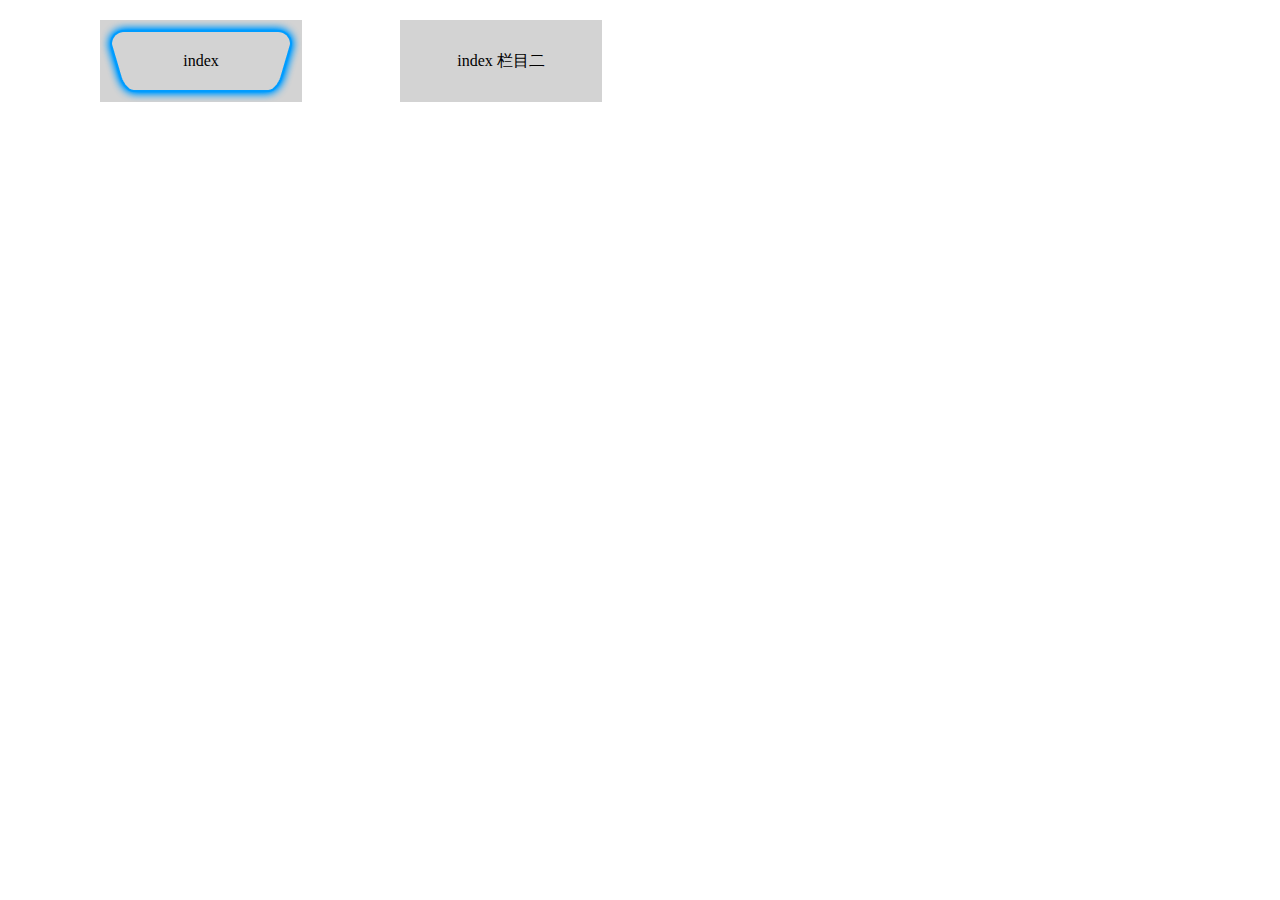
==== pages/index.html @ 436e67bb "Initial commit" ====
<!DOCTYPE html PUBLIC "-//W3C//DTD XHTML 1.0 Transitional//EN" "http://www.w3.org/TR/xhtml1/DTD/xhtml1-transitional.dtd">
<html xmlns="http://www.w3.org/1999/xhtml">

<head>
    <meta http-equiv="Content-Type" content="text/html; charset=utf-8" />
    <title>index</title>
    <meta name="page-view-size" content="1280*720" />
    <link rel="stylesheet" href="../sass/common.min.css">
    <link rel="stylesheet" href="../sass/index.min.css">
</head>

<body>
    <div id="content">
        <!-- 导航栏 -->
        <div class="nav">
            <div class="item" id="area0_list_0">
                <img class="focus_img" src="../images/foc.png" alt="" />
                <div class="txt" id="area0_txt_0">index</div>
            </div>

            <div class="item" id="area0_list_1">
                <img class="focus_img" src="../images/foc.png" alt="" />
                <div class="txt" id="area0_txt_1">index 栏目二</div>
            </div>
        </div>

        <!-- <div class="image_show">
            <img src="../images/pic_2.jpg" alt="">
        </div> -->
    </div>
    <script src="../js/jquery-1.8.3.min.js"></script>
    <script src="../js/WkEpg.js"></script>
    <script src="../js/index.js"></script>
</body>

</html>
---- sass/common.min.css ----
*{margin:0;padding:0}#iframe{width:1280px;height:720px;background:lightblue}.item .focus_img{visibility:hidden}.item_focus .focus_img{visibility:visible}#content{width:1280px;height:720px;position:absolute}.focus_img,.item,.pic,.txt{position:absolute}
---- sass/index.min.css ----
.nav{top:50px}.nav .item{width:202px;height:82px;top:20px;left:30px;background:lightgray}.nav .item .txt{width:100%;height:82px;line-height:82px;text-align:center}.nav #area0_list_0{left:100px}.nav #area0_list_1{left:400px}
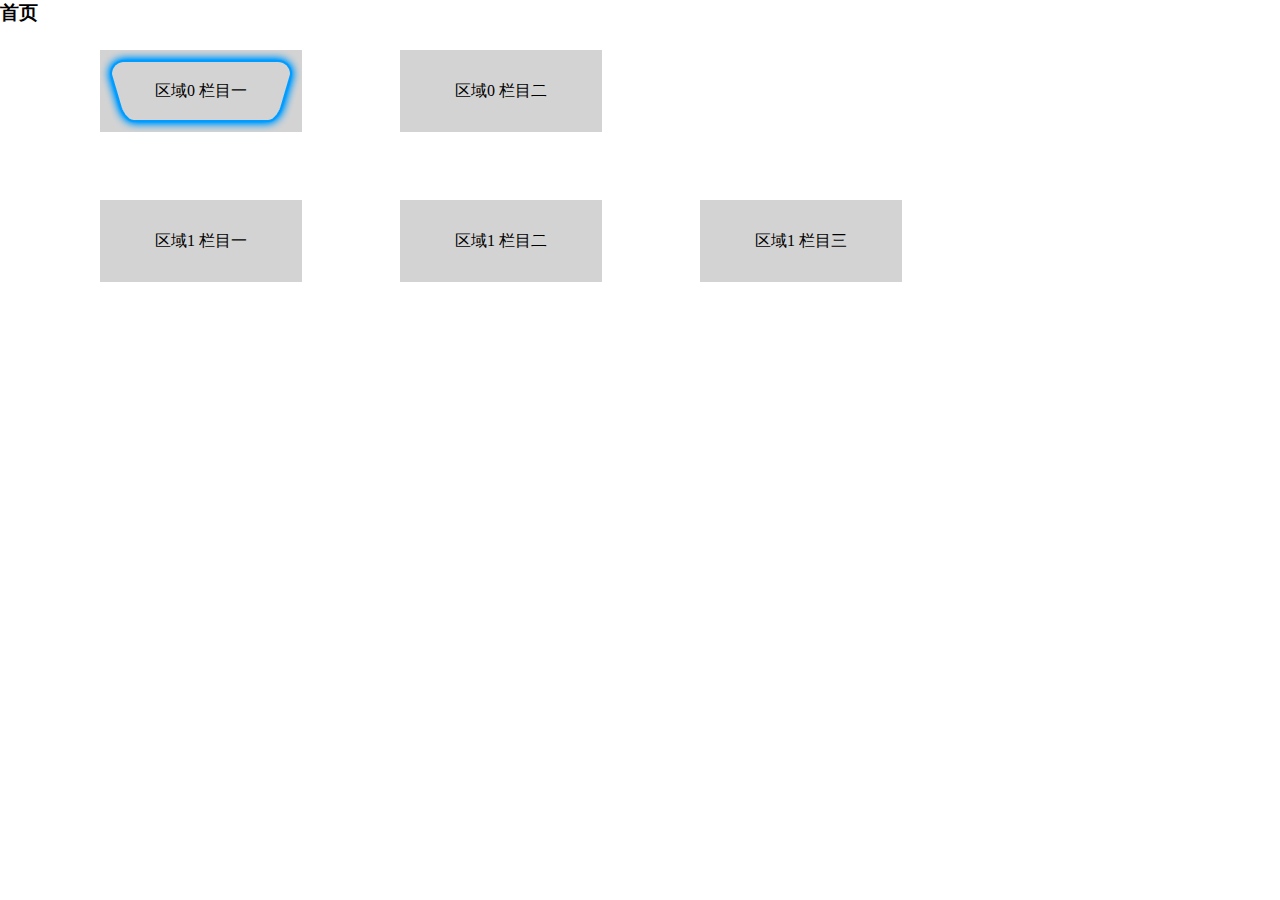
==== commit aa1ba126: "修改页面" ====
--- a/pages/index.html
+++ b/pages/index.html
@@ -11,17 +11,36 @@
 
 <body>
     <div id="content">
+        <h3>首页</h3>
         <!-- 导航栏 -->
         <div class="nav">
             <div class="item" id="area0_list_0">
                 <img class="focus_img" src="../images/foc.png" alt="" />
-                <div class="txt" id="area0_txt_0">index</div>
+                <div class="txt" id="area0_txt_0">区域0 栏目一</div>
             </div>
 
             <div class="item" id="area0_list_1">
                 <img class="focus_img" src="../images/foc.png" alt="" />
-                <div class="txt" id="area0_txt_1">index 栏目二</div>
+                <div class="txt" id="area0_txt_1">区域0 栏目二</div>
             </div>
+        </div>
+
+        <div class="content">
+            <div class="item" id="area1_list_0">
+                <img class="focus_img" src="../images/foc.png" alt="" />
+                <div class="txt" id="area1_txt_0">区域1 栏目一</div>
+            </div>
+
+            <div class="item" id="area1_list_1">
+                <img class="focus_img" src="../images/foc.png" alt="" />
+                <div class="txt" id="area1_txt_1">区域1 栏目二</div>
+            </div>
+
+            <div class="item" id="area1_list_2">
+                <img class="focus_img" src="../images/foc.png" alt="" />
+                <div class="txt" id="area1_txt_2">区域1 栏目三</div>
+            </div>
+
         </div>
 
         <!-- <div class="image_show">
--- a/sass/index.min.css
+++ b/sass/index.min.css
@@ -1 +1 @@
-.nav{top:50px}.nav .item{width:202px;height:82px;top:20px;left:30px;background:lightgray}.nav .item .txt{width:100%;height:82px;line-height:82px;text-align:center}.nav #area0_list_0{left:100px}.nav #area0_list_1{left:400px}
+.nav .item{width:202px;height:82px;top:50px;left:30px;background:lightgray}.nav .item .txt{width:100%;height:82px;line-height:82px;text-align:center}.nav #area0_list_0{left:100px}.nav #area0_list_1{left:400px}.content .item{width:202px;height:82px;top:200px;left:30px;background:lightgray}.content .item .txt{width:100%;height:82px;line-height:82px;text-align:center}.content #area1_list_0{left:100px}.content #area1_list_1{left:400px}.content #area1_list_2{left:700px}
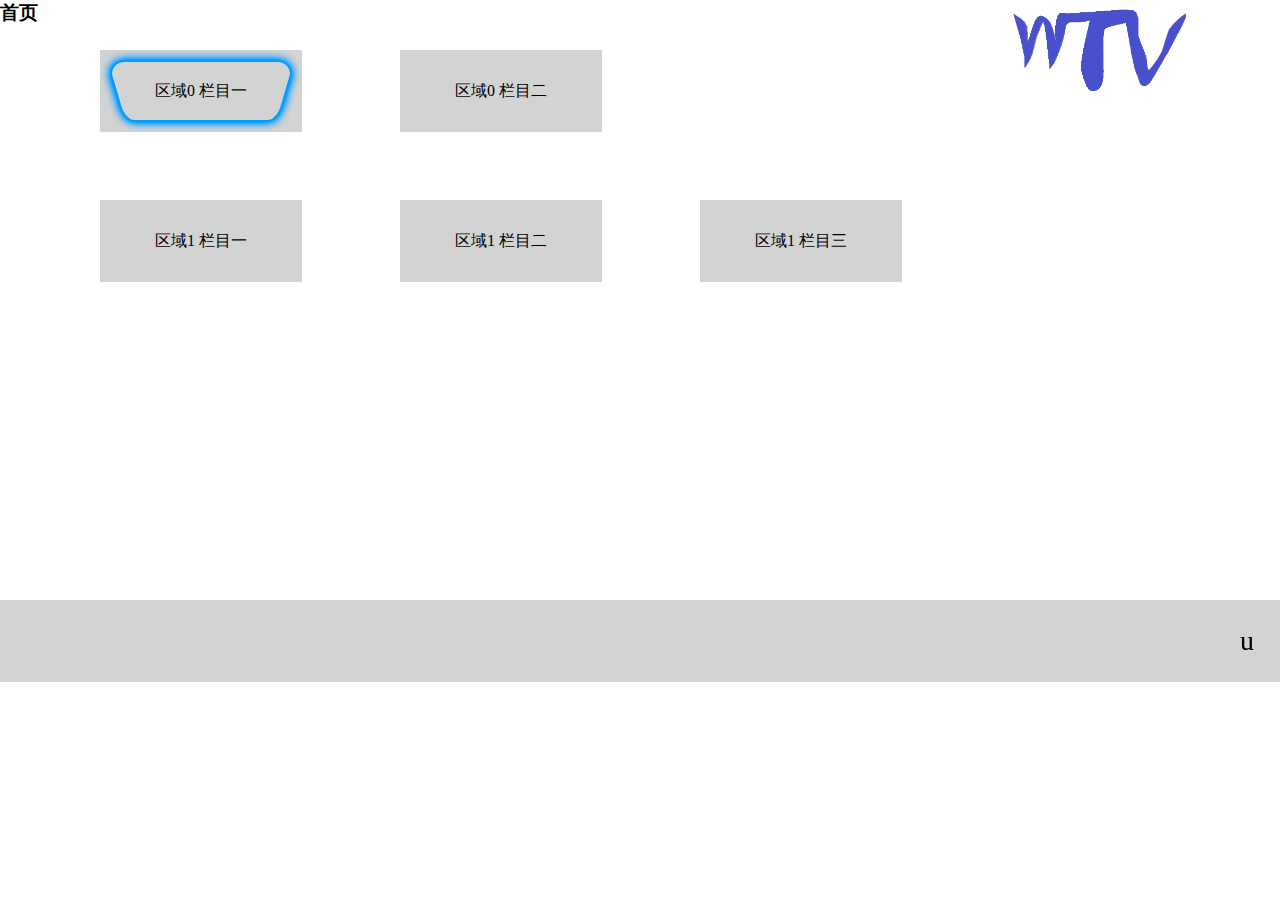
==== commit b483156f: "添加背景图片，logo，修改样式" ====
--- a/pages/index.html
+++ b/pages/index.html
@@ -12,6 +12,9 @@
 <body>
     <div id="content">
         <h3>首页</h3>
+        <div class="logo">
+            <img src="../images/logo.png" alt="">
+        </div>
         <!-- 导航栏 -->
         <div class="nav">
             <div class="item" id="area0_list_0">
@@ -40,9 +43,15 @@
                 <img class="focus_img" src="../images/foc.png" alt="" />
                 <div class="txt" id="area1_txt_2">区域1 栏目三</div>
             </div>
-
         </div>
 
+        <!-- 底部区域 -->
+        <div class="footer">
+            <div class="item" id="area2_list_0">
+                <img class="focus_img" src="../images/foc.png" alt="" />
+                <div class="txt" id="area2_txt_0"></div>
+            </div>
+        </div>
         <!-- <div class="image_show">
             <img src="../images/pic_2.jpg" alt="">
         </div> -->
--- a/sass/common.min.css
+++ b/sass/common.min.css
@@ -1 +1 @@
-*{margin:0;padding:0}#iframe{width:1280px;height:720px;background:lightblue}.item .focus_img{visibility:hidden}.item_focus .focus_img{visibility:visible}#content{width:1280px;height:720px;position:absolute}.focus_img,.item,.pic,.txt{position:absolute}
+*{margin:0;padding:0}#iframe{width:1280px;height:720px;background:url("../images/Beach.jpg") no-repeat}.item .focus_img{visibility:hidden}.item_focus .focus_img{visibility:visible}#content{width:1280px;height:720px;position:absolute}.focus_img,.item,.pic,.txt{position:absolute}h3{position:absolute}.logo{width:200px;position:absolute;left:1000px}.logo img{width:100%}
--- a/sass/index.min.css
+++ b/sass/index.min.css
@@ -1 +1 @@
-.nav .item{width:202px;height:82px;top:50px;left:30px;background:lightgray}.nav .item .txt{width:100%;height:82px;line-height:82px;text-align:center}.nav #area0_list_0{left:100px}.nav #area0_list_1{left:400px}.content .item{width:202px;height:82px;top:200px;left:30px;background:lightgray}.content .item .txt{width:100%;height:82px;line-height:82px;text-align:center}.content #area1_list_0{left:100px}.content #area1_list_1{left:400px}.content #area1_list_2{left:700px}
+.nav .item{width:202px;height:82px;top:50px;left:30px;background:lightgray}.nav .item .txt{width:100%;height:82px;line-height:82px;text-align:center}.nav #area0_list_0{left:100px}.nav #area0_list_1{left:400px}.content .item{width:202px;height:82px;top:200px;left:30px;background:lightgray}.content .item .txt{width:100%;height:82px;line-height:82px;text-align:center}.content #area1_list_0{left:100px}.content #area1_list_1{left:400px}.content #area1_list_2{left:700px}.footer{position:absolute;top:600px;width:100%;font-size:28px;letter-spacing:50px}.footer .item{width:100%;height:82px;background:lightgray}.footer .txt{width:100%;height:82px;line-height:82px;text-align:center}
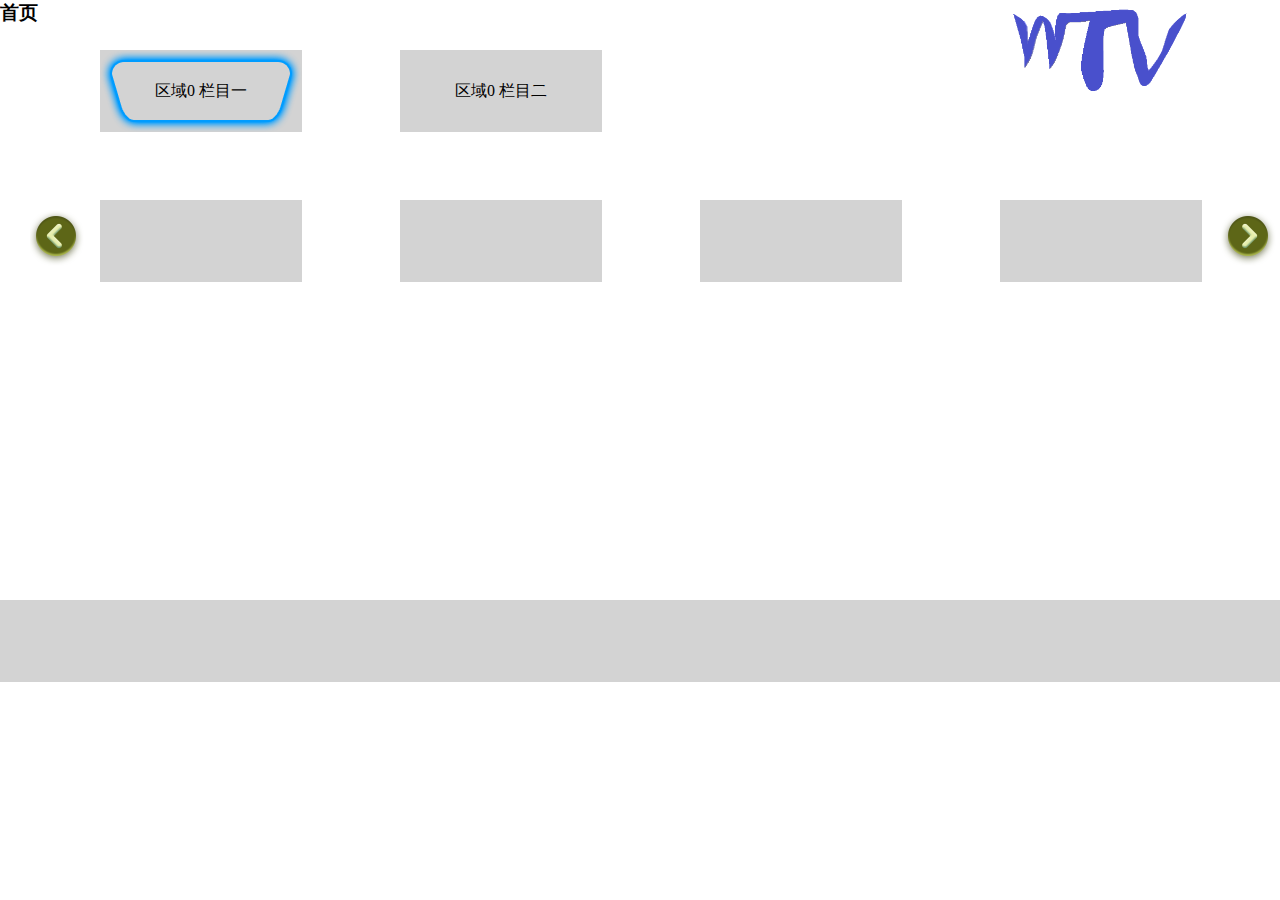
==== commit e480c9b2: "添加首页翻页" ====
--- a/pages/index.html
+++ b/pages/index.html
@@ -29,19 +29,31 @@
         </div>
 
         <div class="content">
+            <div class="go_left">
+                <img src="../images/go_left.png" alt="">
+            </div>
+            <div class="go_right">
+                <img src="../images/go_right.png" alt="">
+            </div>
+
             <div class="item" id="area1_list_0">
                 <img class="focus_img" src="../images/foc.png" alt="" />
-                <div class="txt" id="area1_txt_0">区域1 栏目一</div>
+                <div class="txt" id="area1_txt_0"></div>
             </div>
 
             <div class="item" id="area1_list_1">
                 <img class="focus_img" src="../images/foc.png" alt="" />
-                <div class="txt" id="area1_txt_1">区域1 栏目二</div>
+                <div class="txt" id="area1_txt_1"></div>
             </div>
 
             <div class="item" id="area1_list_2">
                 <img class="focus_img" src="../images/foc.png" alt="" />
-                <div class="txt" id="area1_txt_2">区域1 栏目三</div>
+                <div class="txt" id="area1_txt_2"></div>
+            </div>
+
+            <div class="item" id="area1_list_3">
+                <img class="focus_img" src="../images/foc.png" alt="" />
+                <div class="txt" id="area1_txt_3"></div>
             </div>
         </div>
 
--- a/sass/index.min.css
+++ b/sass/index.min.css
@@ -1 +1 @@
-.nav .item{width:202px;height:82px;top:50px;left:30px;background:lightgray}.nav .item .txt{width:100%;height:82px;line-height:82px;text-align:center}.nav #area0_list_0{left:100px}.nav #area0_list_1{left:400px}.content .item{width:202px;height:82px;top:200px;left:30px;background:lightgray}.content .item .txt{width:100%;height:82px;line-height:82px;text-align:center}.content #area1_list_0{left:100px}.content #area1_list_1{left:400px}.content #area1_list_2{left:700px}.footer{position:absolute;top:600px;width:100%;font-size:28px;letter-spacing:50px}.footer .item{width:100%;height:82px;background:lightgray}.footer .txt{width:100%;height:82px;line-height:82px;text-align:center}
+.nav .item{width:202px;height:82px;top:50px;left:30px;background:lightgray}.nav .item .txt{width:100%;height:82px;line-height:82px;text-align:center}.nav #area0_list_0{left:100px}.nav #area0_list_1{left:400px}.content .item{width:202px;height:82px;top:200px;left:30px;background:lightgray}.content .item .txt{width:100%;height:82px;line-height:82px;text-align:center}.content .go_left,.content .go_right{position:absolute;top:210px}.content .go_left{left:30px}.content .go_right{left:1220px}.content #area1_list_0{left:100px}.content #area1_list_1{left:400px}.content #area1_list_2{left:700px}.content #area1_list_3{left:1000px}.footer{position:absolute;top:600px;width:100%;font-size:28px;letter-spacing:50px}.footer .item{width:100%;height:82px;background:lightgray}.footer .txt{width:100%;height:82px;line-height:82px;text-align:center}
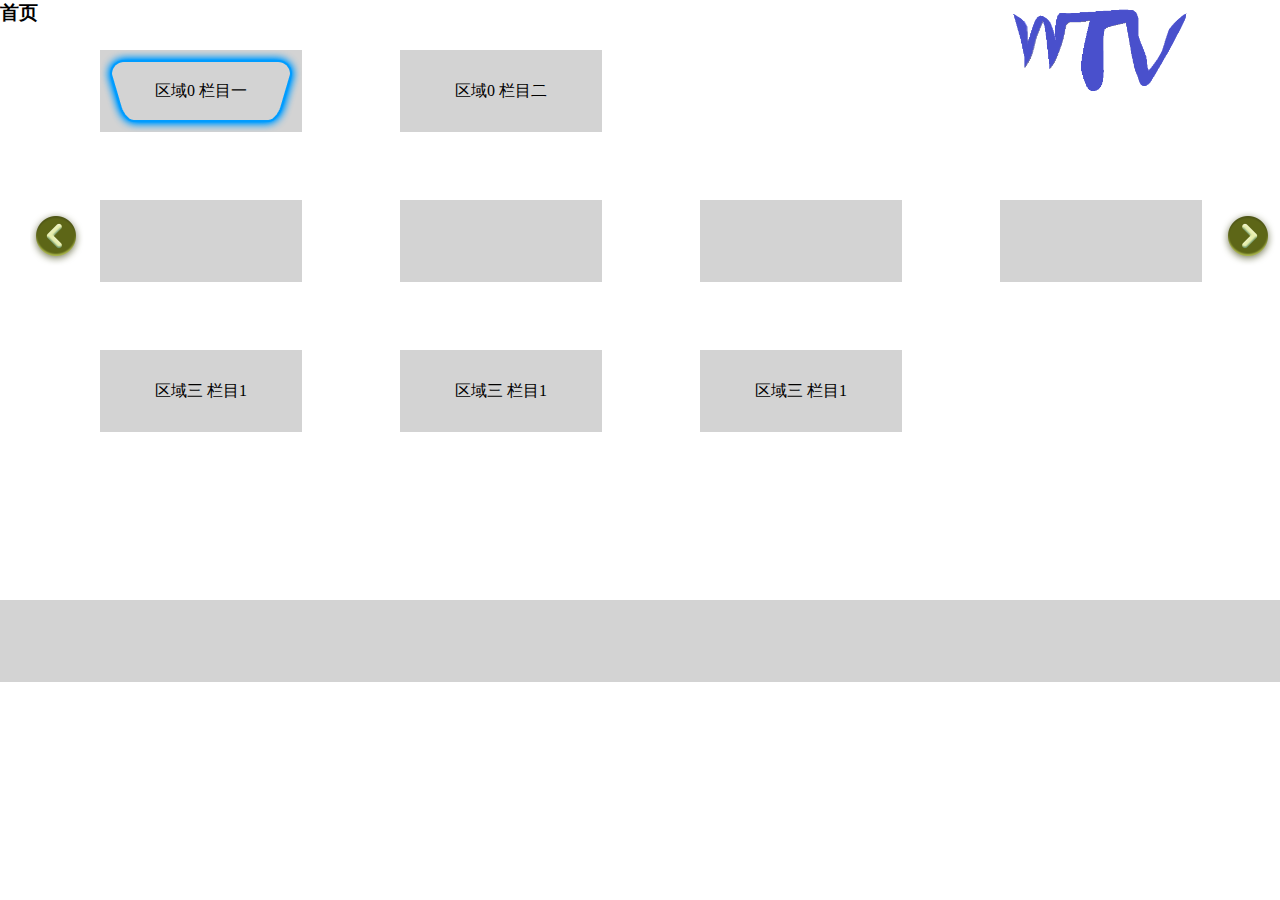
==== commit 3029b4e4: "添加区域3 修改页面样式，跳转页面等" ====
--- a/pages/index.html
+++ b/pages/index.html
@@ -29,32 +29,53 @@
         </div>
 
         <div class="content">
-            <div class="go_left">
-                <img src="../images/go_left.png" alt="">
-            </div>
-            <div class="go_right">
-                <img src="../images/go_right.png" alt="">
+            <div class="content1">
+                <div class="go_left">
+                    <img src="../images/go_left.png" alt="">
+                </div>
+                <div class="go_right">
+                    <img src="../images/go_right.png" alt="">
+                </div>
+
+                <div class="item" id="area1_list_0">
+                    <img class="focus_img" src="../images/foc.png" alt="" />
+                    <div class="txt" id="area1_txt_0"></div>
+                </div>
+
+                <div class="item" id="area1_list_1">
+                    <img class="focus_img" src="../images/foc.png" alt="" />
+                    <div class="txt" id="area1_txt_1"></div>
+                </div>
+
+                <div class="item" id="area1_list_2">
+                    <img class="focus_img" src="../images/foc.png" alt="" />
+                    <div class="txt" id="area1_txt_2"></div>
+                </div>
+
+                <div class="item" id="area1_list_3">
+                    <img class="focus_img" src="../images/foc.png" alt="" />
+                    <div class="txt" id="area1_txt_3"></div>
+                </div>
             </div>
 
-            <div class="item" id="area1_list_0">
-                <img class="focus_img" src="../images/foc.png" alt="" />
-                <div class="txt" id="area1_txt_0"></div>
+            <div class="content2">
+                <!-- area3 -->
+                <div class="item" id="area3_list_0">
+                    <img class="focus_img" src="../images/foc.png" alt="" />
+                    <div class="txt" id="area3_txt_0">区域三 栏目1</div>
+                </div>
+
+                <div class="item" id="area3_list_1">
+                    <img class="focus_img" src="../images/foc.png" alt="" />
+                    <div class="txt" id="area3_txt_1">区域三 栏目1</div>
+                </div>
+
+                <div class="item" id="area3_list_2">
+                    <img class="focus_img" src="../images/foc.png" alt="" />
+                    <div class="txt" id="area3_txt_2">区域三 栏目1</div>
+                </div>
             </div>
 
-            <div class="item" id="area1_list_1">
-                <img class="focus_img" src="../images/foc.png" alt="" />
-                <div class="txt" id="area1_txt_1"></div>
-            </div>
-
-            <div class="item" id="area1_list_2">
-                <img class="focus_img" src="../images/foc.png" alt="" />
-                <div class="txt" id="area1_txt_2"></div>
-            </div>
-
-            <div class="item" id="area1_list_3">
-                <img class="focus_img" src="../images/foc.png" alt="" />
-                <div class="txt" id="area1_txt_3"></div>
-            </div>
         </div>
 
         <!-- 底部区域 -->
--- a/sass/index.min.css
+++ b/sass/index.min.css
@@ -1 +1 @@
-.nav .item{width:202px;height:82px;top:50px;left:30px;background:lightgray}.nav .item .txt{width:100%;height:82px;line-height:82px;text-align:center}.nav #area0_list_0{left:100px}.nav #area0_list_1{left:400px}.content .item{width:202px;height:82px;top:200px;left:30px;background:lightgray}.content .item .txt{width:100%;height:82px;line-height:82px;text-align:center}.content .go_left,.content .go_right{position:absolute;top:210px}.content .go_left{left:30px}.content .go_right{left:1220px}.content #area1_list_0{left:100px}.content #area1_list_1{left:400px}.content #area1_list_2{left:700px}.content #area1_list_3{left:1000px}.footer{position:absolute;top:600px;width:100%;font-size:28px;letter-spacing:50px}.footer .item{width:100%;height:82px;background:lightgray}.footer .txt{width:100%;height:82px;line-height:82px;text-align:center}
+.nav .item{width:202px;height:82px;top:50px;left:30px;background:lightgray}.nav .item .txt{width:100%;height:82px;line-height:82px;text-align:center}.nav #area0_list_0{left:100px}.nav #area0_list_1{left:400px}.content .content1 .item,.content .content2 .item{width:202px;height:82px;top:200px;left:30px;background:lightgray}.content .content1 .item .txt,.content .content2 .item .txt{width:100%;height:82px;line-height:82px;text-align:center}.content .content1 .go_left,.content .content1 .go_right,.content .content2 .go_left,.content .content2 .go_right{position:absolute;top:210px}.content .content1 .go_left,.content .content2 .go_left{left:30px}.content .content1 .go_right,.content .content2 .go_right{left:1220px}.content .content1 #area1_list_0,.content .content2 #area1_list_0{left:100px}.content .content1 #area1_list_1,.content .content2 #area1_list_1{left:400px}.content .content1 #area1_list_2,.content .content2 #area1_list_2{left:700px}.content .content1 #area1_list_3,.content .content2 #area1_list_3{left:1000px}.content #area2_list_0{width:56px;top:365px;left:30px}.content #area2_list_1{width:56px;top:365px;left:920px}.content .content2 #area3_list_0{top:350px;left:100px}.content .content2 #area3_list_1{top:350px;left:400px}.content .content2 #area3_list_2{top:350px;left:700px}.content .content2 #area3_list_3{top:350px;left:1000px}.footer{position:absolute;top:600px;width:100%;font-size:28px;letter-spacing:50px}.footer .item{width:100%;height:82px;background:lightgray}.footer .txt{width:100%;height:82px;line-height:82px;text-align:center}
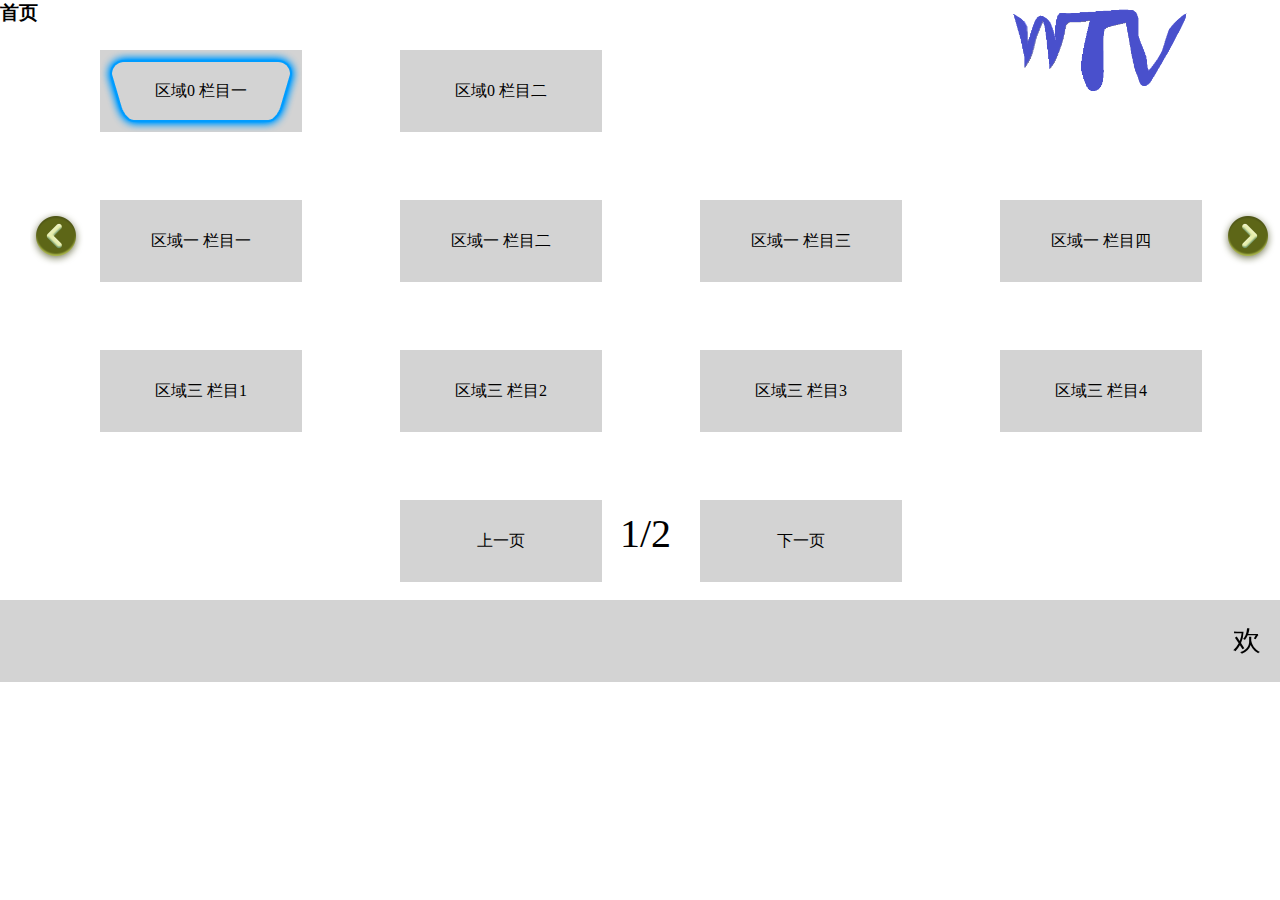
==== commit 1dd0aa2a: "添加点击分页功能" ====
--- a/pages/index.html
+++ b/pages/index.html
@@ -62,18 +62,35 @@
                 <!-- area3 -->
                 <div class="item" id="area3_list_0">
                     <img class="focus_img" src="../images/foc.png" alt="" />
-                    <div class="txt" id="area3_txt_0">区域三 栏目1</div>
+                    <div class="txt" id="area3_txt_0"></div>
                 </div>
 
                 <div class="item" id="area3_list_1">
                     <img class="focus_img" src="../images/foc.png" alt="" />
-                    <div class="txt" id="area3_txt_1">区域三 栏目1</div>
+                    <div class="txt" id="area3_txt_1"></div>
                 </div>
 
                 <div class="item" id="area3_list_2">
                     <img class="focus_img" src="../images/foc.png" alt="" />
-                    <div class="txt" id="area3_txt_2">区域三 栏目1</div>
+                    <div class="txt" id="area3_txt_2"></div>
                 </div>
+
+                <div class="item" id="area3_list_3">
+                    <img class="focus_img" src="../images/foc.png" alt="" />
+                    <div class="txt" id="area3_txt_3"></div>
+                </div>
+
+                <div class="item" id="area4_list_0">
+                    <img class="focus_img" src="../images/foc.png" alt="" />
+                    <div class="txt" id="area4_txt_0">上一页</div>
+                </div>
+
+                <div class="item" id="area4_list_1">
+                    <img class="focus_img" src="../images/foc.png" alt="" />
+                    <div class="txt" id="area4_txt_1">下一页</div>
+                </div>
+
+                <div class="txt" id="page">123456</div>
             </div>
 
         </div>
--- a/sass/index.min.css
+++ b/sass/index.min.css
@@ -1 +1 @@
-.nav .item{width:202px;height:82px;top:50px;left:30px;background:lightgray}.nav .item .txt{width:100%;height:82px;line-height:82px;text-align:center}.nav #area0_list_0{left:100px}.nav #area0_list_1{left:400px}.content .content1 .item,.content .content2 .item{width:202px;height:82px;top:200px;left:30px;background:lightgray}.content .content1 .item .txt,.content .content2 .item .txt{width:100%;height:82px;line-height:82px;text-align:center}.content .content1 .go_left,.content .content1 .go_right,.content .content2 .go_left,.content .content2 .go_right{position:absolute;top:210px}.content .content1 .go_left,.content .content2 .go_left{left:30px}.content .content1 .go_right,.content .content2 .go_right{left:1220px}.content .content1 #area1_list_0,.content .content2 #area1_list_0{left:100px}.content .content1 #area1_list_1,.content .content2 #area1_list_1{left:400px}.content .content1 #area1_list_2,.content .content2 #area1_list_2{left:700px}.content .content1 #area1_list_3,.content .content2 #area1_list_3{left:1000px}.content #area2_list_0{width:56px;top:365px;left:30px}.content #area2_list_1{width:56px;top:365px;left:920px}.content .content2 #area3_list_0{top:350px;left:100px}.content .content2 #area3_list_1{top:350px;left:400px}.content .content2 #area3_list_2{top:350px;left:700px}.content .content2 #area3_list_3{top:350px;left:1000px}.footer{position:absolute;top:600px;width:100%;font-size:28px;letter-spacing:50px}.footer .item{width:100%;height:82px;background:lightgray}.footer .txt{width:100%;height:82px;line-height:82px;text-align:center}
+.nav .item{width:202px;height:82px;top:50px;left:30px;background:lightgray}.nav .item .txt{width:100%;height:82px;line-height:82px;text-align:center}.nav #area0_list_0{left:100px}.nav #area0_list_1{left:400px}.content .content1 .item,.content .content2 .item{width:202px;height:82px;top:200px;left:30px;background:lightgray}.content .content1 .item .txt,.content .content2 .item .txt{width:100%;height:82px;line-height:82px;text-align:center}.content .content1 .go_left,.content .content1 .go_right,.content .content2 .go_left,.content .content2 .go_right{position:absolute;top:210px}.content .content1 .go_left,.content .content2 .go_left{left:30px}.content .content1 .go_right,.content .content2 .go_right{left:1220px}.content .content1 #area1_list_0,.content .content2 #area1_list_0{left:100px}.content .content1 #area1_list_1,.content .content2 #area1_list_1{left:400px}.content .content1 #area1_list_2,.content .content2 #area1_list_2{left:700px}.content .content1 #area1_list_3,.content .content2 #area1_list_3{left:1000px}.content .content2 #area3_list_0{top:350px;left:100px}.content .content2 #area3_list_1{top:350px;left:400px}.content .content2 #area3_list_2{top:350px;left:700px}.content .content2 #area3_list_3{top:350px;left:1000px}.content .content2 #area4_list_0{top:500px;left:400px}.content .content2 #area4_list_1{top:500px;left:700px}.content .content2 #page{position:absolute;font-size:40px;top:510px;left:620px}.footer{position:absolute;top:600px;width:100%;font-size:28px;letter-spacing:50px}.footer .item{width:100%;height:82px;background:lightgray}.footer .txt{width:100%;height:82px;line-height:82px;text-align:center}
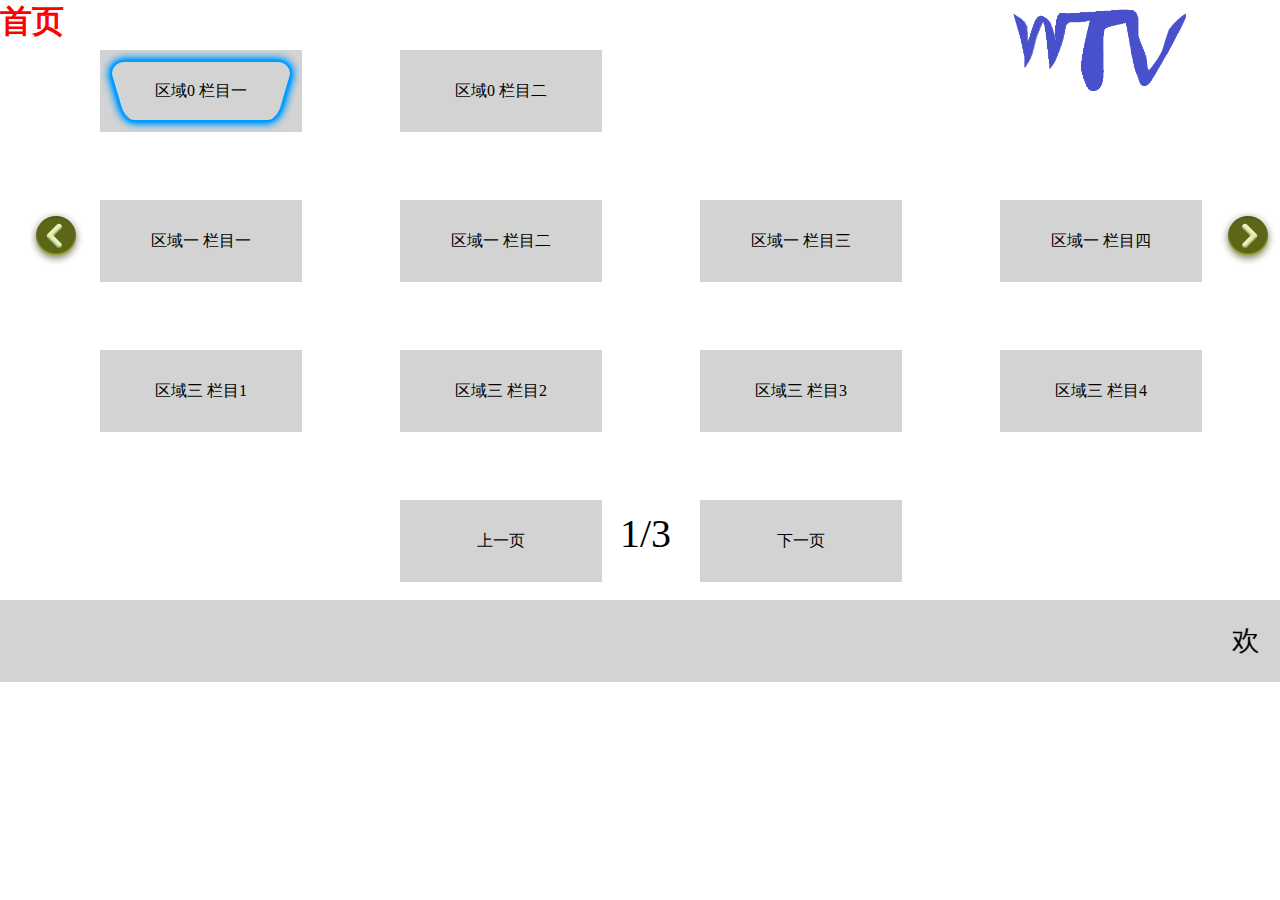
==== commit de63363f: "修改存储页码" ====
--- a/pages/index.html
+++ b/pages/index.html
@@ -11,7 +11,7 @@
 
 <body>
     <div id="content">
-        <h3>首页</h3>
+        <h1>首页</h1>
         <div class="logo">
             <img src="../images/logo.png" alt="">
         </div>
--- a/sass/common.min.css
+++ b/sass/common.min.css
@@ -1 +1 @@
-*{margin:0;padding:0}#iframe{width:1280px;height:720px;background:url("../images/Beach.jpg") no-repeat}.item .focus_img{visibility:hidden}.item_focus .focus_img{visibility:visible}#content{width:1280px;height:720px;position:absolute}.focus_img,.item,.pic,.txt{position:absolute}h3{position:absolute}.logo{width:200px;position:absolute;left:1000px}.logo img{width:100%}
+*{margin:0;padding:0}#iframe{width:1280px;height:720px;background:url("../images/Beach.jpg") no-repeat}.item .focus_img{visibility:hidden}.item_focus .focus_img{visibility:visible}#content{width:1280px;height:720px;position:absolute}.focus_img,.item,.pic,.txt{position:absolute}h1{position:absolute;color:red}.logo{width:200px;position:absolute;left:1000px}.logo img{width:100%}
